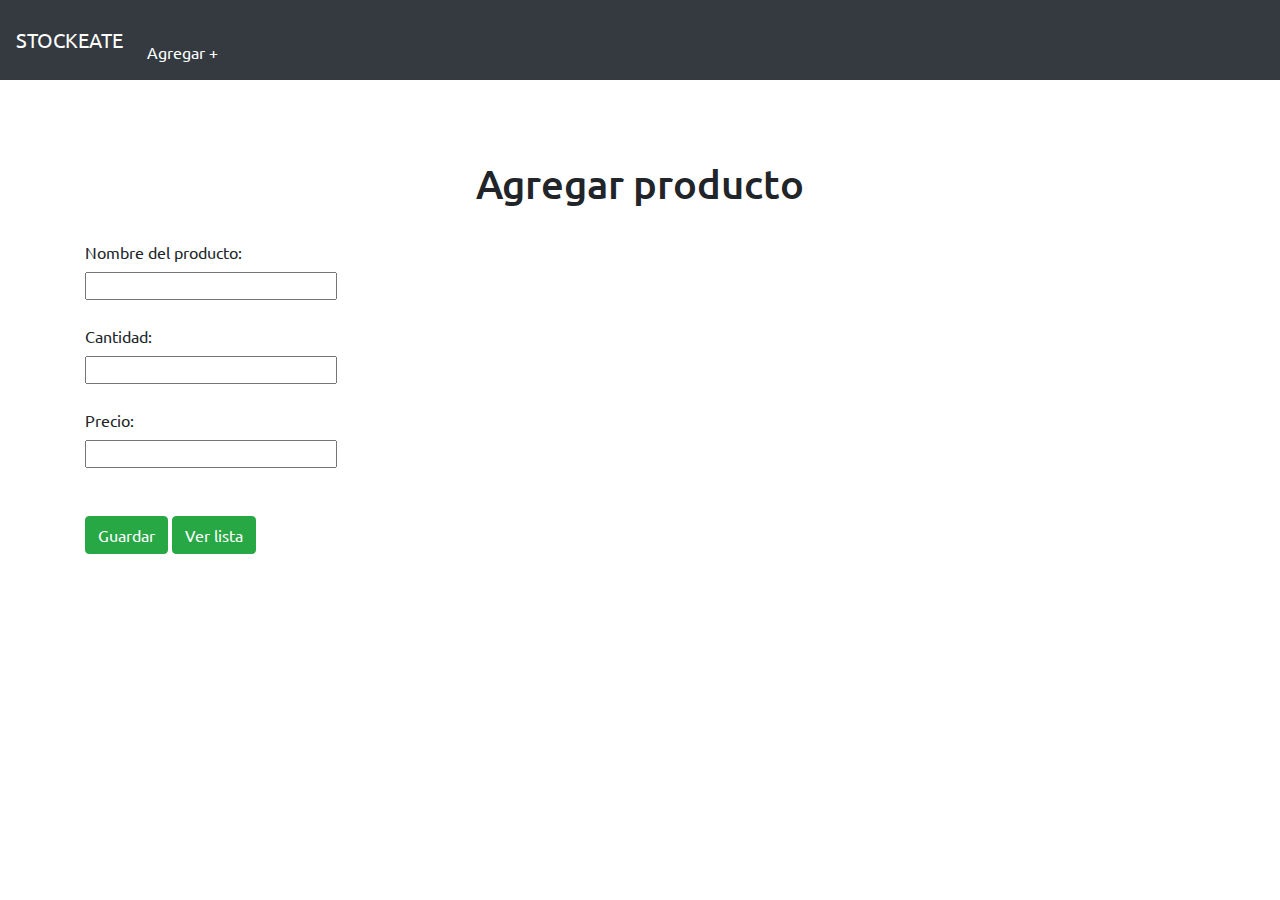
==== agregarProductos.html @ e91a75f3 "el título está vacío; le pongo uno" ====
<!DOCTYPE html>
<html lang="en">
<head>
    <meta charset="UTF-8">
    <meta name="viewport" content="width=device-width, initial-scale=1.0">
    <link rel="stylesheet" href="https://maxcdn.bootstrapcdn.com/bootstrap/4.0.0/css/bootstrap.min.css" integrity="sha384-Gn5384xqQ1aoWXA+058RXPxPg6fy4IWvTNh0E263XmFcJlSAwiGgFAW/dAiS6JXm" crossorigin="anonymous">
    <link rel="stylesheet" href="css/style.css">
    <title>Ingresos al stock</title>
</head>
<body>

    <nav class="navbar navbar-expand-lg navbar-dark bg-dark">
        <a class="navbar-brand" href="#">STOCKEATE</a>
        <button class="navbar-toggler" type="button" data-toggle="collapse" data-target="#navbarNav" aria-controls="navbarNav" aria-expanded="false" aria-label="Toggle navigation">
          <span class="navbar-toggler-icon"></span>
        </button>
        <div class="collapse navbar-collapse" id="navbarNav">
          <ul class="navbar-nav">
            <li class="nav-item active">
              <a class="nav-link" href="#">Agregar +<span class="sr-only">(current)</span></a>
            </li>
          </ul>
        </div>
      </nav>
    
    <div class="container">
    <section>
        
    <h1>Agregar producto</h1>
    
    <form action="" method="POST">
      <br/><label for="nombre">Nombre del producto:</label> <br/>
            <input type="text" id="nombre" name="nombre" required> <br/><br/>
        
        <label for="cantidad">Cantidad:</label> <br/>
            <input type="text" id="cantidad" name="cantidad" required> <br/><br/>
         
        <label for="precio">Precio:</label> <br/>
            <input type="text" id="precio" name="precio" required> <br/><br/>

        <br/> <button type="submit" class="btn btn-success">Guardar</button> 
        <button type="button" class="btn btn-success"><a class="botonLista" href="Productos.html">Ver lista</a></button> 
    </form>

</section>
</div>


<script src="https://code.jquery.com/jquery-3.2.1.slim.min.js" integrity="sha384-KJ3o2DKtIkvYIK3UENzmM7KCkRr/rE9/Qpg6aAZGJwFDMVNA/GpGFF93hXpG5KkN" crossorigin="anonymous"></script>
<script src="https://cdnjs.cloudflare.com/ajax/libs/popper.js/1.12.9/umd/popper.min.js" integrity="sha384-ApNbgh9B+Y1QKtv3Rn7W3mgPxhU9K/ScQsAP7hUibX39j7fakFPskvXusvfa0b4Q" crossorigin="anonymous"></script>
<script src="https://maxcdn.bootstrapcdn.com/bootstrap/4.0.0/js/bootstrap.min.js" integrity="sha384-JZR6Spejh4U02d8jOt6vLEHfe/JQGiRRSQQxSfFWpi1MquVdAyjUar5+76PVCmYl" crossorigin="anonymous"></script>

<script src="js/funciones.js"></script>
</body>
</html>
---- css/style.css ----
/* FONTS */
@import url('https://fonts.googleapis.com/css2?family=Pacifico&family=Ubuntu:wght@300&display=swap');
/*
font-family: 'Pacifico', cursive;
font-family: 'Ubuntu', sans-serif;
*/

body{
    font-family: 'Ubuntu', sans-serif;

}

.landing{
    background-image: url(../images/fondo.jpg);
    width: 100vw;
    height: 100vh;
    overflow: hidden;
}


#titulo-lading{
    width: 100%;
    align-items: flex-start;
    text-align: center;
    text-shadow: 0px 0px 8px #000000;
    padding-top: 13rem;
    padding-bottom: 5rem;
    font-weight: bold;
    color: #ffffff;
    font-family: 'Pacifico', cursive;
    font-style:italic;
    letter-spacing:1.2rem;
    font-size:7rem;

        animation-duration: 2s;
        animation-name: caida-titulo;
}

@keyframes caida-titulo {
    from {
        margin-left: 100%;
        width: 300%
      }
    
      to {
        margin-left: 0%;
        width: 100%;
      }
}


.landing div{
    justify-content: center;
}

.landing div div{
        display: flex;
        flex-flow: column nowrap;
        justify-content: center;      
        margin-bottom: 1rem;

}
.button-landing{
    align-items: center;
}


/* BOTONES LANDING */
.landing div div button{
    box-shadow: 0 8px 6px -6px black;
    color: black;
    background-color: #ffffff;
    border-color: #6c757d; 
}
.landing div div button:hover{
    
    background-color: #000000b2;

}



/* LOGIN */
.formu-login{
    margin: 0 auto;
}

h1{
   text-align: center;
   margin-top: 5rem;
}
.contenedor-login{
    background-color: #5a5a5abe;
    width: 60%;
    margin: 0 auto;
    padding: 0 2rem;
    color: #ffffff;
}

.formu-login div div button{
    color: black;
    background-color: #ffffff;
    margin-bottom: 1rem;
    margin-left: 3rem;

}

.formu-login div div button:hover{
    color: #ffffff;
    background-color: #000000b2;

}

.formu-login div{
    align-items: flex-start;
}
#log-in{
align-self: flex-end;
margin-right: 3rem;
margin-top: 1rem;
}

#enviarYErrores p{
    justify-content: center;
}

.form-group small{
    color: #cacaca;
    font-style:italic;
}

#enviar p a {
    color: #ffffff;
    font-weight: bold;
    text-shadow: 2px 2px 1px rgba(0, 0, 0, 0.445);
}


#enviarYErrores{
    display: flex;
    flex-flow: row wrap;
    margin-bottom: 0;
}

#enviar{
    justify-content: flex-end;
    width: 100%;
    margin-bottom: 0;
}

#errores{
    list-style: none;
}

.oculto{
    display: none;
}
.error-input{
    display: block;
    width: 100%;
    height: calc(1.5em + .75rem + 2px);
    padding: .375rem .75rem;
    font-size: 1rem;
    font-weight: 400;
    line-height: 1.5;
    color: #495057;
    background-color: #fff;
    background-clip: padding-box;
    /* border: 1px solid #ced4da; */
    border-radius: .25rem;
    transition: border-color .15s ease-in-out,box-shadow .15s ease-in-out;

    border: 2px solid red;
}

/*Texto que sale con un error*/
.error-texto{
    color: red;
    list-style: none;
}

ul{
    margin-top: 1.5rem;
}

/* REGISTRO */

#esExito, h2{
    color: green;
}

#btn-registrarse{
    
align-self: flex-end;
margin-right: 3rem;
margin-top: 1rem;
}

#btn-registrarse:hover{
    color: #ffffff;
    background-color: #000000b2;

}


/*Julk*/

*{
    padding: 0;
    margin: 0;
    box-sizing: border-box;
}

.botonAgregar{
    color: white;
   
}

a:hover {
    color: white;
}

.botonLista{
    color: white;
}

.btn-eliminar1{
    background-color: red;
    color: white;
}

#tabla{
    text-align: center;
}

#contenido{
    text-align: center;
}
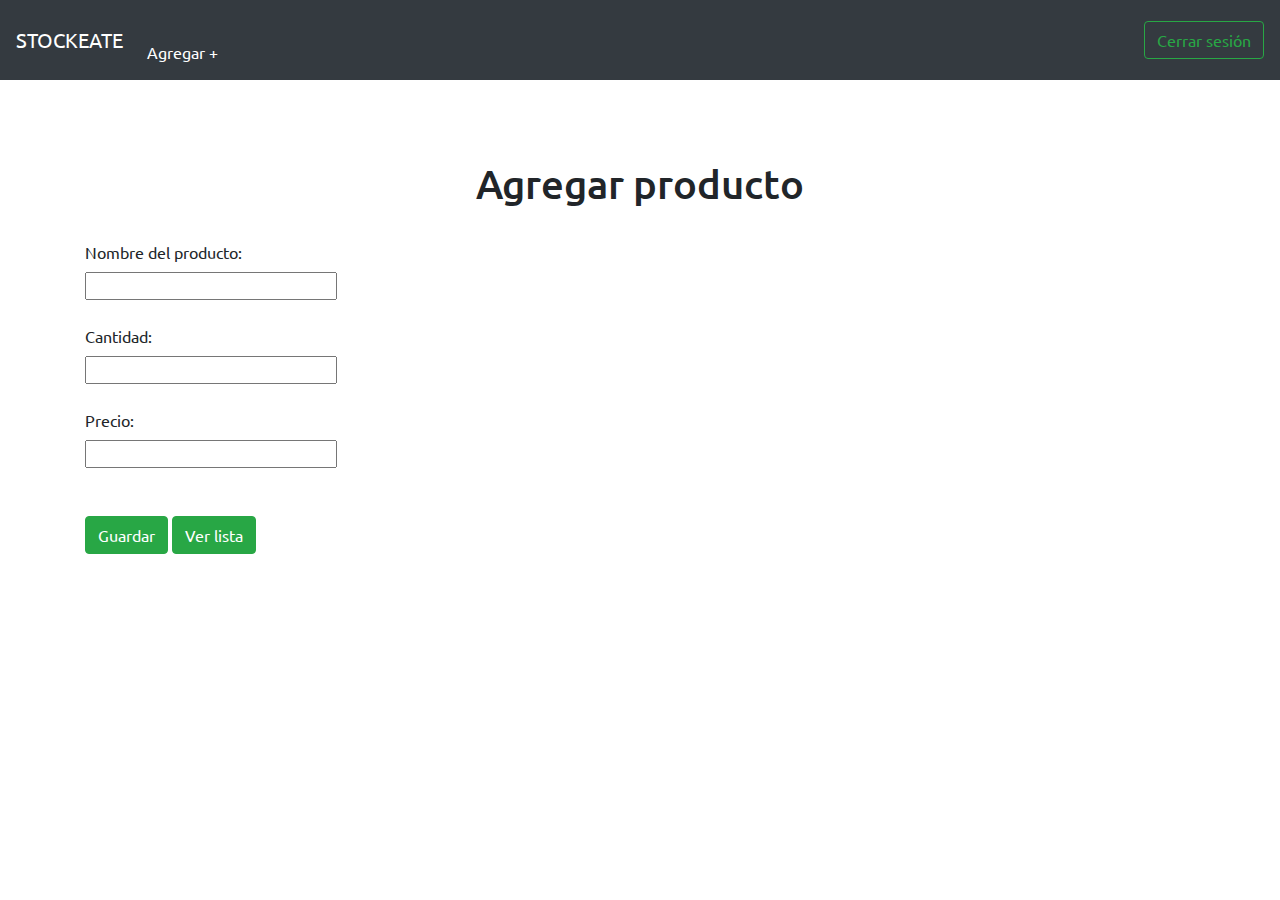
==== commit 7ca0e5f6: "Update agregarProductos.html" ====
--- a/agregarProductos.html
+++ b/agregarProductos.html
@@ -9,19 +9,18 @@
 </head>
 <body>
 
-    <nav class="navbar navbar-expand-lg navbar-dark bg-dark">
-        <a class="navbar-brand" href="#">STOCKEATE</a>
-        <button class="navbar-toggler" type="button" data-toggle="collapse" data-target="#navbarNav" aria-controls="navbarNav" aria-expanded="false" aria-label="Toggle navigation">
-          <span class="navbar-toggler-icon"></span>
-        </button>
-        <div class="collapse navbar-collapse" id="navbarNav">
-          <ul class="navbar-nav">
-            <li class="nav-item active">
-              <a class="nav-link" href="#">Agregar +<span class="sr-only">(current)</span></a>
-            </li>
-          </ul>
-        </div>
-      </nav>
+  <nav class="navbar navbar-expand-lg navbar-dark bg-dark">
+    <a class="navbar-brand" href="#">STOCKEATE</a>
+    <button class="navbar-toggler" type="button" data-toggle="collapse" data-target="#navbarNavAltMarkup" aria-controls="navbarNavAltMarkup" aria-expanded="false" aria-label="Toggle navigation">
+      <span class="navbar-toggler-icon"></span>
+    </button>
+    <div class="collapse navbar-collapse" id="navbarNavAltMarkup">
+      <ul class="navbar-nav mr-auto">
+        <a class="nav-item nav-link active" href="#">Agregar +<span class="sr-only">(current)</span></a>
+      </ul>
+      <button class="btn btn-outline-success my-2 my-sm-0" type="submit" onclick="cerrarSesion()">Cerrar sesión</button>
+    </div>
+  </nav>
     
     <div class="container">
     <section>
@@ -30,15 +29,15 @@
     
     <form action="" method="POST">
       <br/><label for="nombre">Nombre del producto:</label> <br/>
-            <input type="text" id="nombre" name="nombre" required> <br/><br/>
+            <input type="text" id="nombre" name="nombre"> <br/><br/>
         
         <label for="cantidad">Cantidad:</label> <br/>
-            <input type="text" id="cantidad" name="cantidad" required> <br/><br/>
+            <input type="text" id="cantidad" name="cantidad"> <br/><br/>
          
         <label for="precio">Precio:</label> <br/>
-            <input type="text" id="precio" name="precio" required> <br/><br/>
+            <input type="text" id="precio" name="precio"> <br/><br/>
 
-        <br/> <button type="submit" class="btn btn-success">Guardar</button> 
+        <br/> <button type="submit" class="btn btn-success" id="guardarProducto">Guardar</button> 
         <button type="button" class="btn btn-success"><a class="botonLista" href="Productos.html">Ver lista</a></button> 
     </form>
 
@@ -51,5 +50,6 @@
 <script src="https://maxcdn.bootstrapcdn.com/bootstrap/4.0.0/js/bootstrap.min.js" integrity="sha384-JZR6Spejh4U02d8jOt6vLEHfe/JQGiRRSQQxSfFWpi1MquVdAyjUar5+76PVCmYl" crossorigin="anonymous"></script>
 
 <script src="js/funciones.js"></script>
+<script src="js/cerrarSesion.js"></script>
 </body>
 </html>
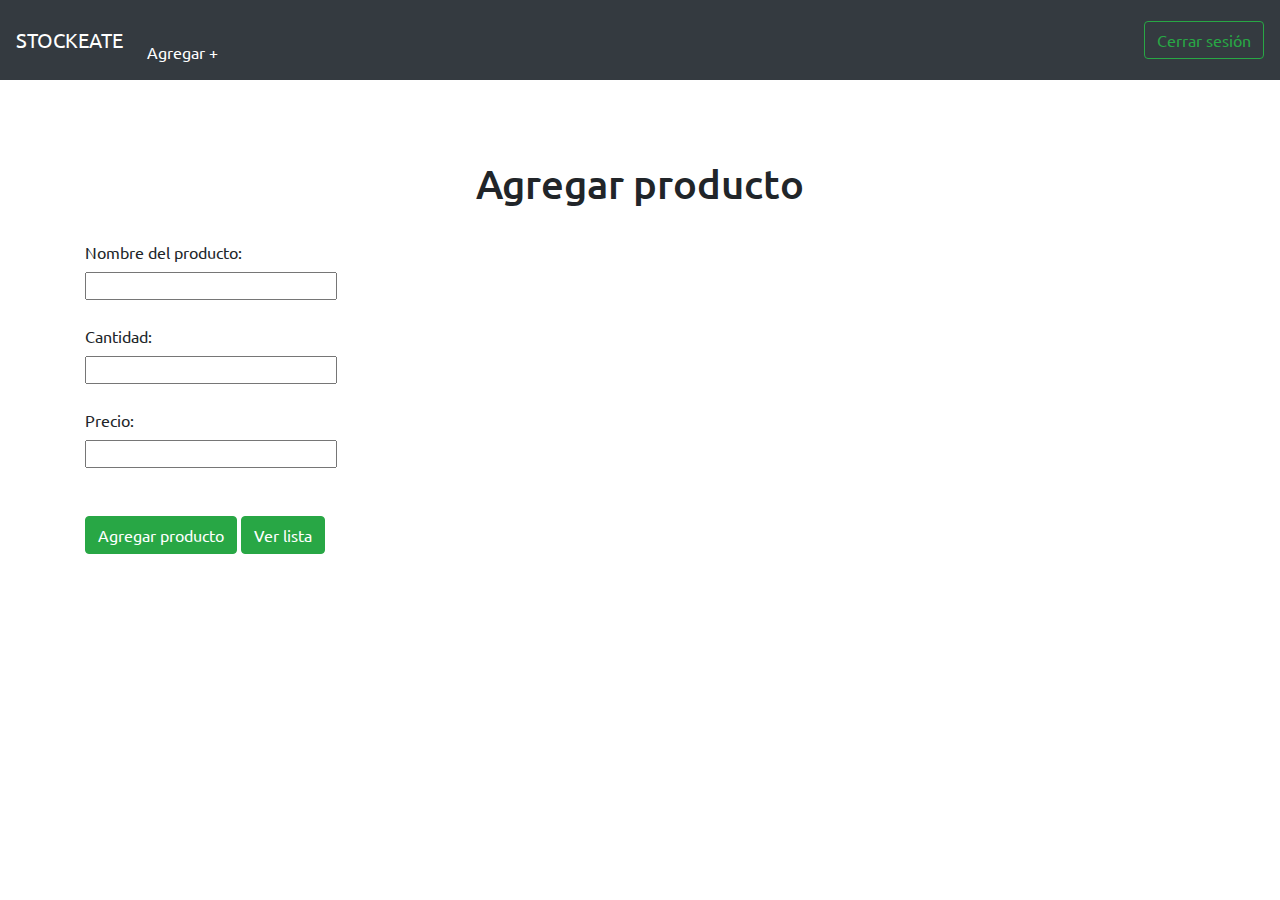
==== commit 25b88f21: "Modificación al saltar un error" ====
--- a/agregarProductos.html
+++ b/agregarProductos.html
@@ -6,6 +6,10 @@
     <link rel="stylesheet" href="https://maxcdn.bootstrapcdn.com/bootstrap/4.0.0/css/bootstrap.min.css" integrity="sha384-Gn5384xqQ1aoWXA+058RXPxPg6fy4IWvTNh0E263XmFcJlSAwiGgFAW/dAiS6JXm" crossorigin="anonymous">
     <link rel="stylesheet" href="css/style.css">
     <title>Ingresos al stock</title>
+    <!-- FontAwsome -->
+    <link rel="stylesheet" href="https://pro.fontawesome.com/releases/v5.10.0/css/all.css" integrity="sha384-AYmEC3Yw5cVb3ZcuHtOA93w35dYTsvhLPVnYs9eStHfGJvOvKxVfELGroGkvsg+p" crossorigin="anonymous"/>
+    <!-- icon/favicon -->
+    <link rel="icon" href="images/favicon.ico" type="image/x-icon">
 </head>
 <body>
 
@@ -37,8 +41,8 @@
         <label for="precio">Precio:</label> <br/>
             <input type="text" id="precio" name="precio"> <br/><br/>
 
-        <br/> <button type="submit" class="btn btn-success" id="guardarProducto">Guardar</button> 
-        <button type="button" class="btn btn-success"><a class="botonLista" href="Productos.html">Ver lista</a></button> 
+        <br/> <button type="submit" class="btn btn-success" id="guardarProducto">Agregar producto</button> 
+        <a role="button" class="botonLista" href="Productos.html"><button type="button" class="btn btn-success">Ver lista</button></a> 
     </form>
 
 </section>
--- a/css/style.css
+++ b/css/style.css
@@ -155,6 +155,7 @@
 .oculto{
     display: none;
 }
+
 .error-input{
     display: block;
     width: 100%;
@@ -169,14 +170,21 @@
     /* border: 1px solid #ced4da; */
     border-radius: .25rem;
     transition: border-color .15s ease-in-out,box-shadow .15s ease-in-out;
-
     border: 2px solid red;
 }
 
 /*Texto que sale con un error*/
 .error-texto{
-    color: red;
+    color:white;
     list-style: none;
+    background-color:#ff0000;
+    border: #5a5a5abe;
+    
+    text-align: center;
+    padding: 0.8rem;
+    border-radius: 3rem;
+    box-shadow:0 1px 4px rgba(0, 0, 0, 0.3), 0 0 40px rgba(0, 0, 0, 0.1) inset;
+
 }
 
 ul{
@@ -185,8 +193,17 @@
 
 /* REGISTRO */
 
-#esExito, h2{
-    color: green;
+#esExito{
+    background-color:  #5a5a5abe; 
+    width: 60%;
+    margin-top: 5rem;
+}
+
+#esExito h2{
+    color: #ffffff;
+    text-shadow: 1px 1px 1px rgb(95, 95, 95);
+    padding: 5rem 0;
+    text-align: center;
 }
 
 #btn-registrarse{
@@ -202,6 +219,11 @@
 
 }
 
+/*Estilo formulario agregarProducto*/
+.formulario-agregar{
+    margin: 0 auto;
+    text-align: center;
+}
 
 /*Julk*/
 
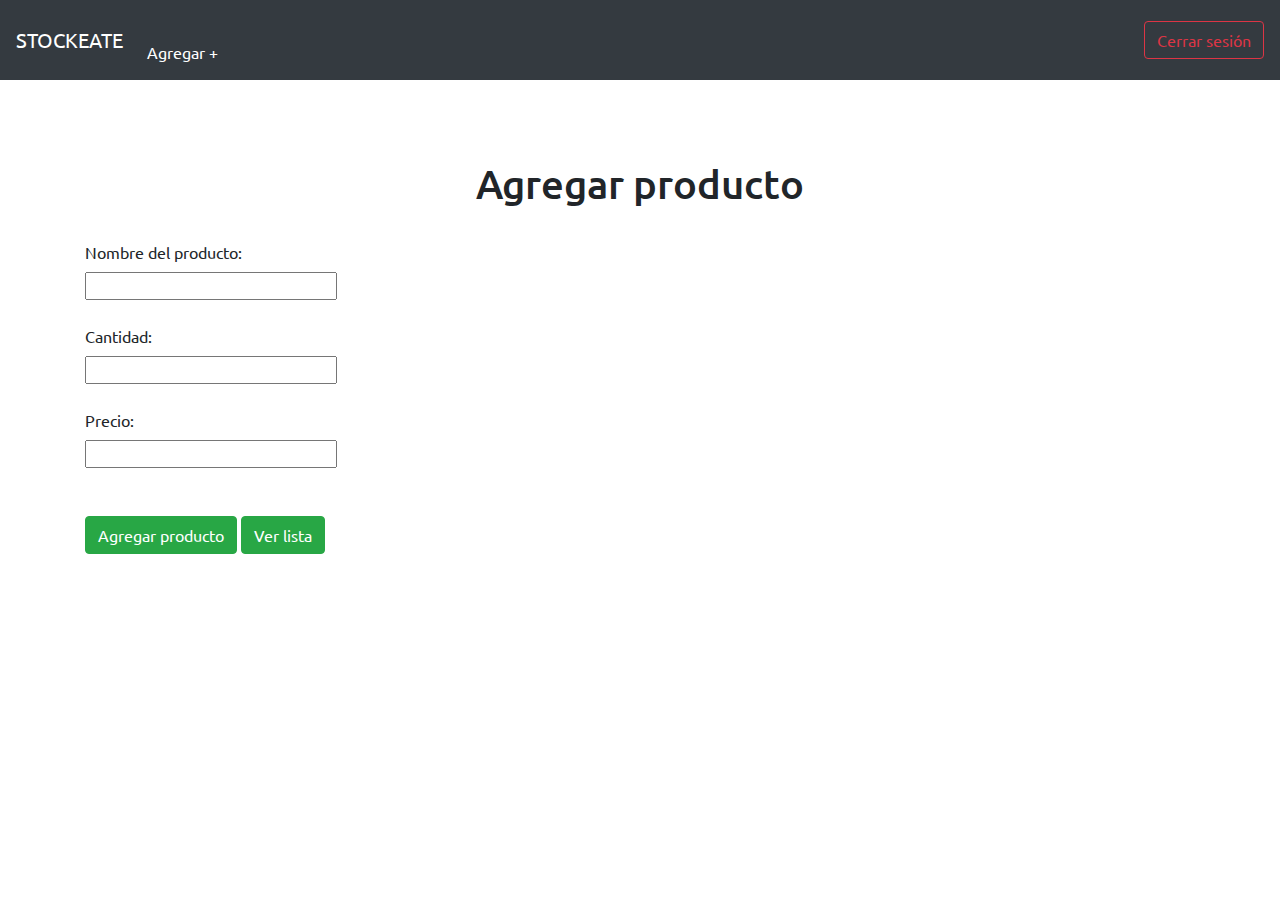
==== commit f7450e28: "Cambio de estilo en button "Cerrar sesión"" ====
--- a/agregarProductos.html
+++ b/agregarProductos.html
@@ -22,7 +22,7 @@
       <ul class="navbar-nav mr-auto">
         <a class="nav-item nav-link active" href="#">Agregar +<span class="sr-only">(current)</span></a>
       </ul>
-      <button class="btn btn-outline-success my-2 my-sm-0" type="submit" onclick="cerrarSesion()">Cerrar sesión</button>
+      <button class="btn btn-outline-danger my-2 my-sm-0" type="submit" onclick="cerrarSesion()">Cerrar sesión</button>
     </div>
   </nav>
     
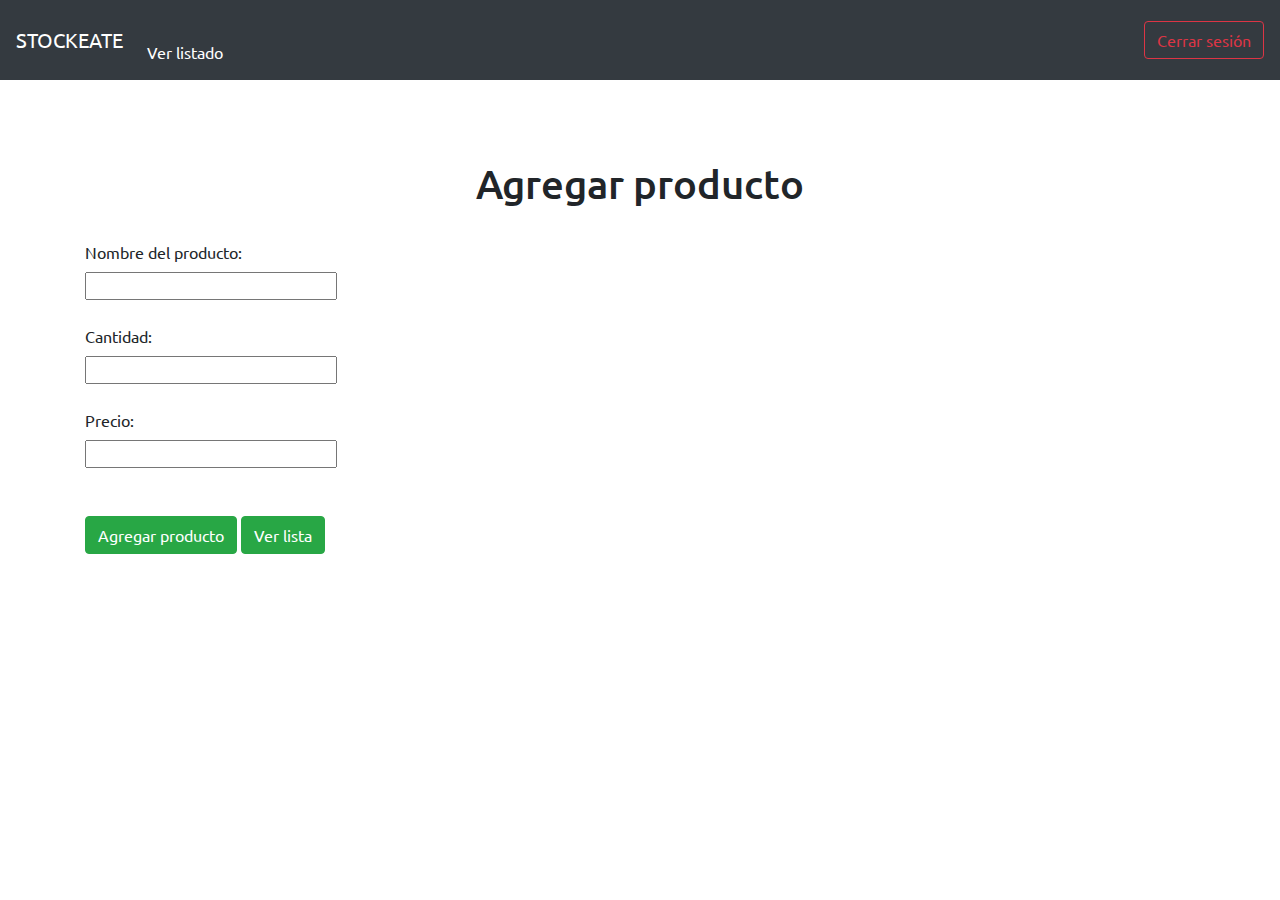
==== commit c7474acf: "agrego href y cambio el texto del tag <a>" ====
--- a/agregarProductos.html
+++ b/agregarProductos.html
@@ -20,7 +20,7 @@
     </button>
     <div class="collapse navbar-collapse" id="navbarNavAltMarkup">
       <ul class="navbar-nav mr-auto">
-        <a class="nav-item nav-link active" href="#">Agregar +<span class="sr-only">(current)</span></a>
+        <a class="nav-item nav-link active" href="productos.html">Ver listado<span class="sr-only">(current)</span></a>
       </ul>
       <button class="btn btn-outline-danger my-2 my-sm-0" type="submit" onclick="cerrarSesion()">Cerrar sesión</button>
     </div>
